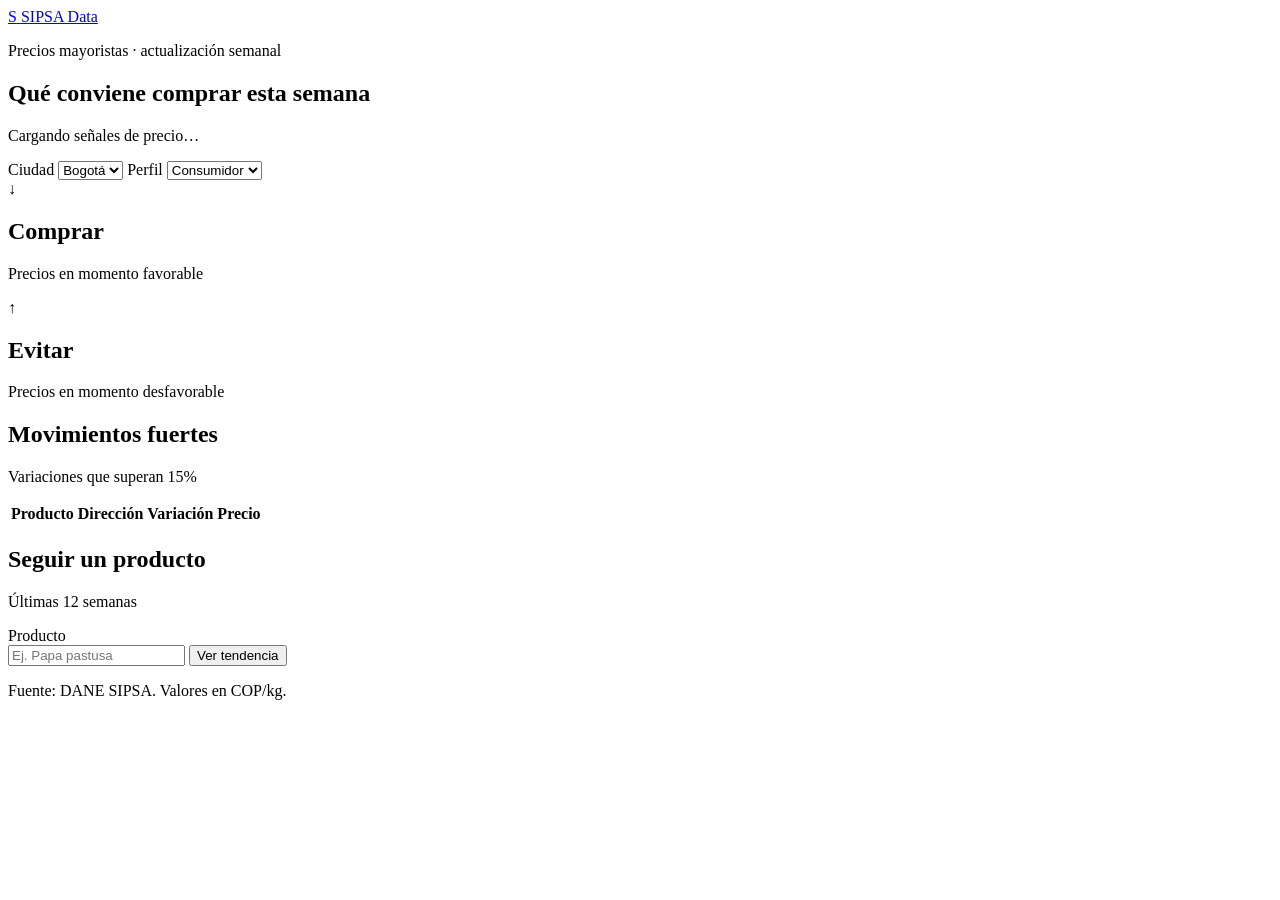
==== sipsa-data/web/index.html @ b06300cb "feat: backend completo sipsa-data (esquema simplificado, MCP, fuentes+fallback, scheduler/snapshot, " ====
<!doctype html>
<html lang="es">
<head>
  <meta charset="utf-8">
  <meta name="viewport" content="width=device-width, initial-scale=1">
  <meta name="description" content="Señales semanales de precios mayoristas SIPSA por ciudad.">
  <title>SIPSA · Tablero semanal</title>
  <link rel="stylesheet" href="/styles.css">
  <script src="/app.js" defer></script>
</head>
<body>
  <header class="masthead">
    <a class="brand" href="/" aria-label="SIPSA Data, inicio">
      <span class="brand-mark" aria-hidden="true">S</span>
      <span>SIPSA Data</span>
    </a>
    <p class="masthead-note">Precios mayoristas · actualización semanal</p>
  </header>

  <main>
    <section class="market-board" aria-labelledby="page-title">
      <div class="board-copy">
        <h1 id="page-title">Qué conviene comprar esta semana</h1>
        <p id="summary-text" class="summary-text" aria-live="polite">Cargando señales de precio…</p>
      </div>
      <form class="filters" aria-label="Filtros del resumen">
        <label for="city">Ciudad</label>
        <select id="city" name="ciudad">
          <option value="Bogotá">Bogotá</option>
        </select>
        <label for="profile">Perfil</label>
        <select id="profile" name="perfil">
          <option value="consumidor">Consumidor</option>
          <option value="restaurante">Restaurante</option>
          <option value="mayorista">Mayorista</option>
        </select>
      </form>
    </section>

    <p id="error" class="error-message" role="alert" hidden></p>

    <section class="signals-grid" aria-label="Recomendaciones">
      <article class="signal-column signal-column--buy">
        <header class="column-heading">
          <span class="signal-icon" aria-hidden="true">↓</span>
          <div><h2>Comprar</h2><p>Precios en momento favorable</p></div>
        </header>
        <div id="buy-list" class="card-list"></div>
      </article>
      <article class="signal-column signal-column--avoid">
        <header class="column-heading">
          <span class="signal-icon" aria-hidden="true">↑</span>
          <div><h2>Evitar</h2><p>Precios en momento desfavorable</p></div>
        </header>
        <div id="avoid-list" class="card-list"></div>
      </article>
    </section>

    <section class="detail-grid">
      <article class="panel alerts-panel">
        <header class="panel-heading"><h2>Movimientos fuertes</h2><p>Variaciones que superan 15%</p></header>
        <div class="table-wrap">
          <table>
            <thead><tr><th>Producto</th><th>Dirección</th><th>Variación</th><th>Precio</th></tr></thead>
            <tbody id="alerts-body"></tbody>
          </table>
        </div>
        <p id="alerts-empty" class="empty-state" hidden>Sin alertas fuertes esta semana.</p>
      </article>

      <article class="panel trend-panel">
        <header class="panel-heading"><h2>Seguir un producto</h2><p>Últimas 12 semanas</p></header>
        <form id="trend-form" class="search-form">
          <label for="product-search">Producto</label>
          <div class="search-row">
            <input id="product-search" name="producto" list="products" autocomplete="off" placeholder="Ej. Papa pastusa" required>
            <datalist id="products"></datalist>
            <button type="submit">Ver tendencia</button>
          </div>
        </form>
        <div id="trend-result" class="trend-result" hidden>
          <div class="trend-meta"><h3 id="trend-name"></h3><p id="trend-change"></p></div>
          <svg id="sparkline" class="sparkline" viewBox="0 0 480 150" role="img" aria-label="Tendencia de precio"></svg>
        </div>
      </article>
    </section>
  </main>

  <footer><p>Fuente: DANE SIPSA. Valores en COP/kg.</p></footer>
</body>
</html>
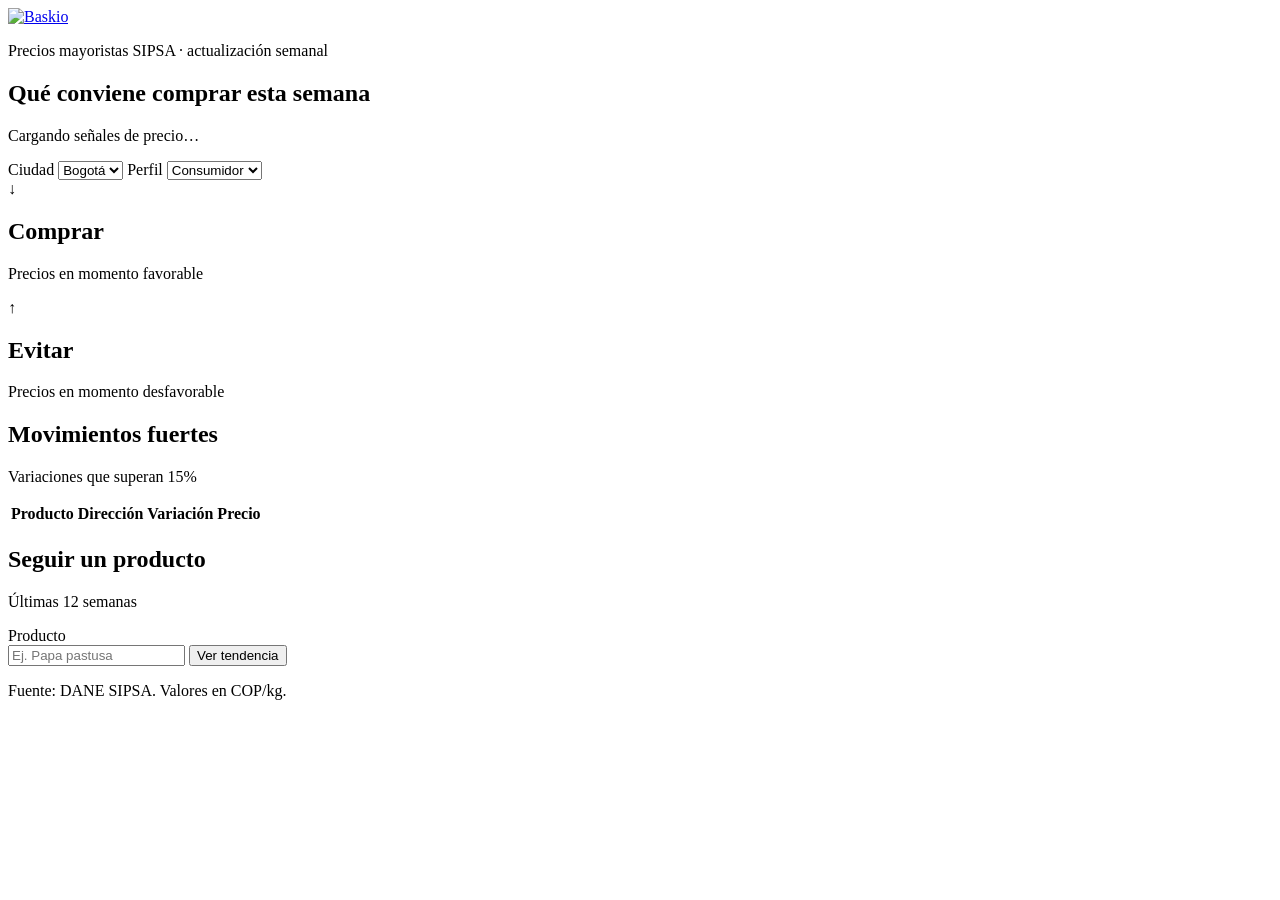
==== commit b763decd: "feat: aplica branding Baskio al dashboard (logo + titulo) Co-Authored-By: Claude Sonnet 5 <noreply@a" ====
--- a/sipsa-data/web/index.html
+++ b/sipsa-data/web/index.html
@@ -4,17 +4,17 @@
   <meta charset="utf-8">
   <meta name="viewport" content="width=device-width, initial-scale=1">
   <meta name="description" content="Señales semanales de precios mayoristas SIPSA por ciudad.">
-  <title>SIPSA · Tablero semanal</title>
+  <title>Baskio · Tablero semanal</title>
+  <link rel="icon" href="/assets/baskio-logo.jpeg">
   <link rel="stylesheet" href="/styles.css">
   <script src="/app.js" defer></script>
 </head>
 <body>
   <header class="masthead">
-    <a class="brand" href="/" aria-label="SIPSA Data, inicio">
-      <span class="brand-mark" aria-hidden="true">S</span>
-      <span>SIPSA Data</span>
+    <a class="brand" href="/" aria-label="Baskio, inicio">
+      <img class="brand-mark" src="/assets/baskio-logo.jpeg" alt="Baskio" height="28">
     </a>
-    <p class="masthead-note">Precios mayoristas · actualización semanal</p>
+    <p class="masthead-note">Precios mayoristas SIPSA · actualización semanal</p>
   </header>
 
   <main>
